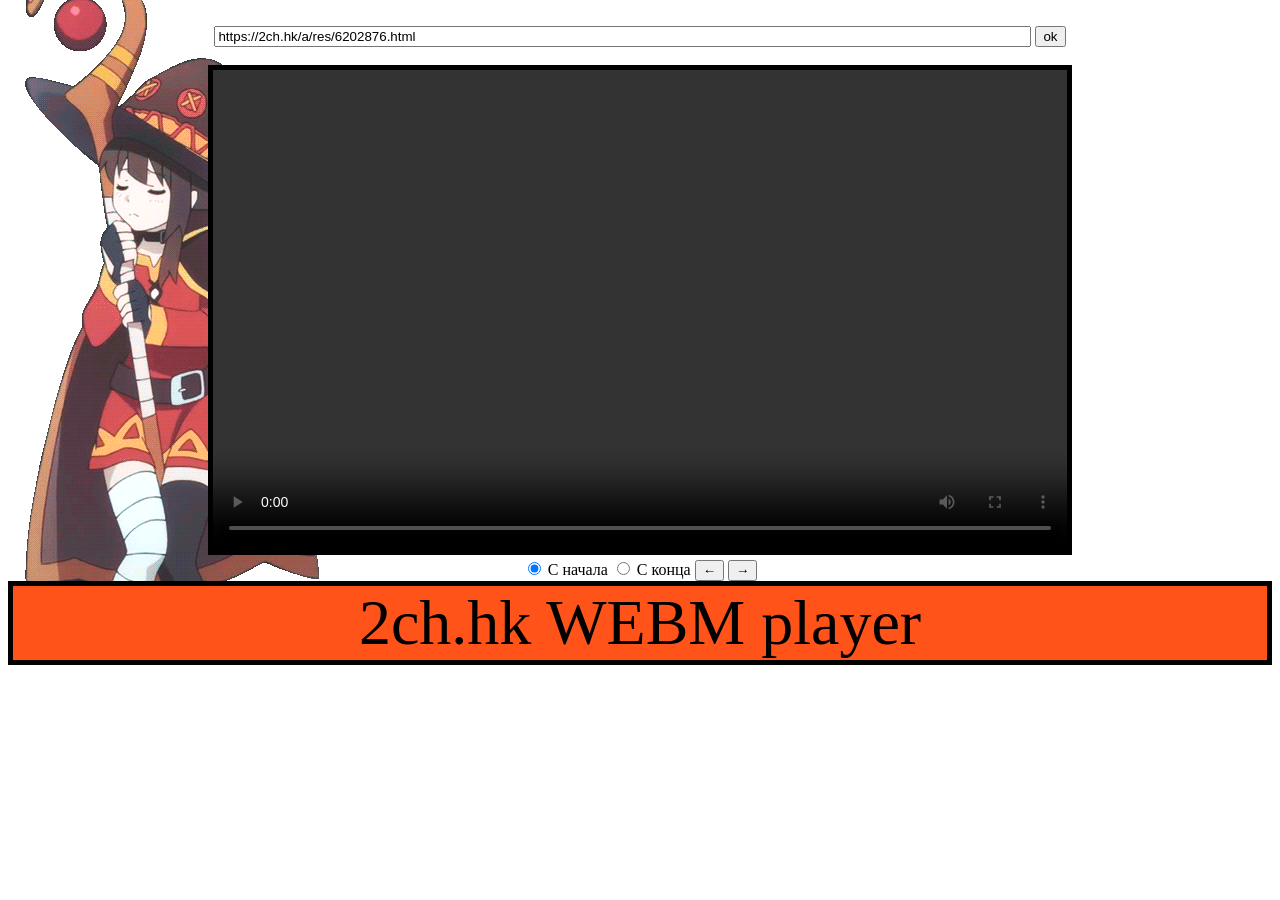
==== index.html @ 68898d64 "update video width" ====
<!DOCTYPE html>
<html>
  <head>
    <meta charset="utf-8">
    <link rel="stylesheet" href="style.css">
    <link rel="icon" href="icon.png">
    <title>WEBM player</title>
  </head>
  <body>
    <center>
      <br>
      <form>
        <input size="100" type="text" name="search" value="https://2ch.hk/a/res/6202876.html">
        <input type="button" name="ok" value="ok" onclick="process()">
      </form>
      <br>
      <video style="border: 5px solid black;" id="video" width="854" height="480" autoplay controls onended="nextVideo()">
          Your browser does not support the video tag.
      </video>
      <br>

      <label>
        <input type="radio" name="position" value="start" checked> С начала
      </label>
      <label>
        <input type="radio" name="position" value="end"> С конца
      </label>
      <input type="button" name="prev" value="←" onclick="prevVideo()">
      <input type="button" name="next" value="→" onclick="nextVideo()">
    </center>

    <center style="font-size: 64px; background-color: #ff531a; border: 5px solid black; margin: 0 auto;">2ch.hk WEBM player</center>
  <script src="main.js" type="text/javascript"></script>
  </body>
</html>
---- style.css ----
body {
      background-image: url(megumin.gif);
      background-repeat: no-repeat;
      }
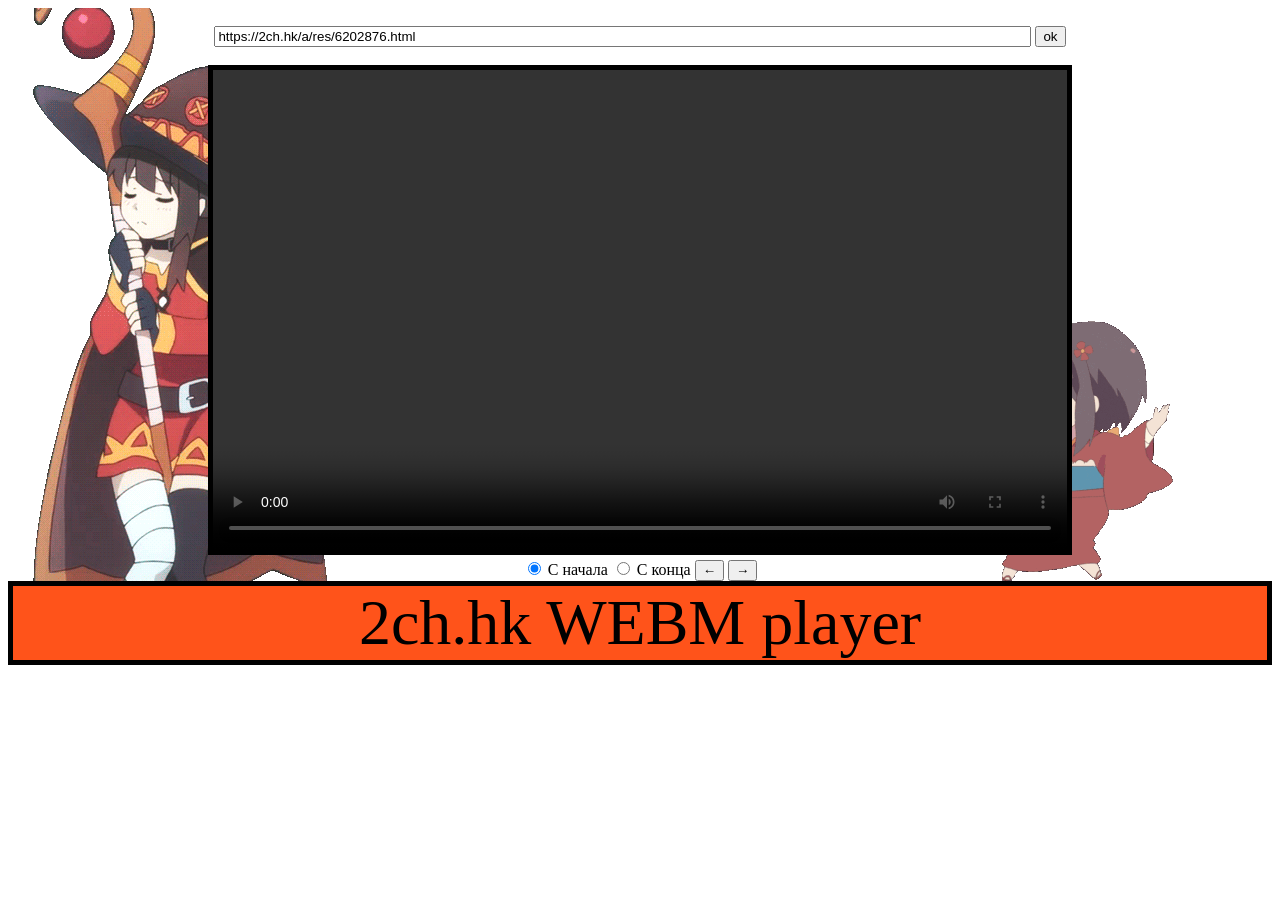
==== commit 0bf48df1: "add slider" ====
--- a/index.html
+++ b/index.html
@@ -7,7 +7,7 @@
     <title>WEBM player</title>
   </head>
   <body>
-    <center>
+    <center id="player">
       <br>
       <form>
         <input size="100" type="text" name="search" value="https://2ch.hk/a/res/6202876.html">
@@ -30,6 +30,8 @@
     </center>
 
     <center style="font-size: 64px; background-color: #ff531a; border: 5px solid black; margin: 0 auto;">2ch.hk WEBM player</center>
+    <div id="slidercontainer"></div>
+
   <script src="main.js" type="text/javascript"></script>
   </body>
 </html>
--- a/style.css
+++ b/style.css
@@ -1,4 +1,7 @@
-body {
-      background-image: url(megumin.gif);
-      background-repeat: no-repeat;
-      }
+#player {
+    background-image: url(megumin.gif), url(chibimin.gif);
+    background-position: left top, right bottom;
+    background-repeat: no-repeat, no-repeat;
+}
+#slidercontainer { width: 100% }
+#slider { width: 100% }
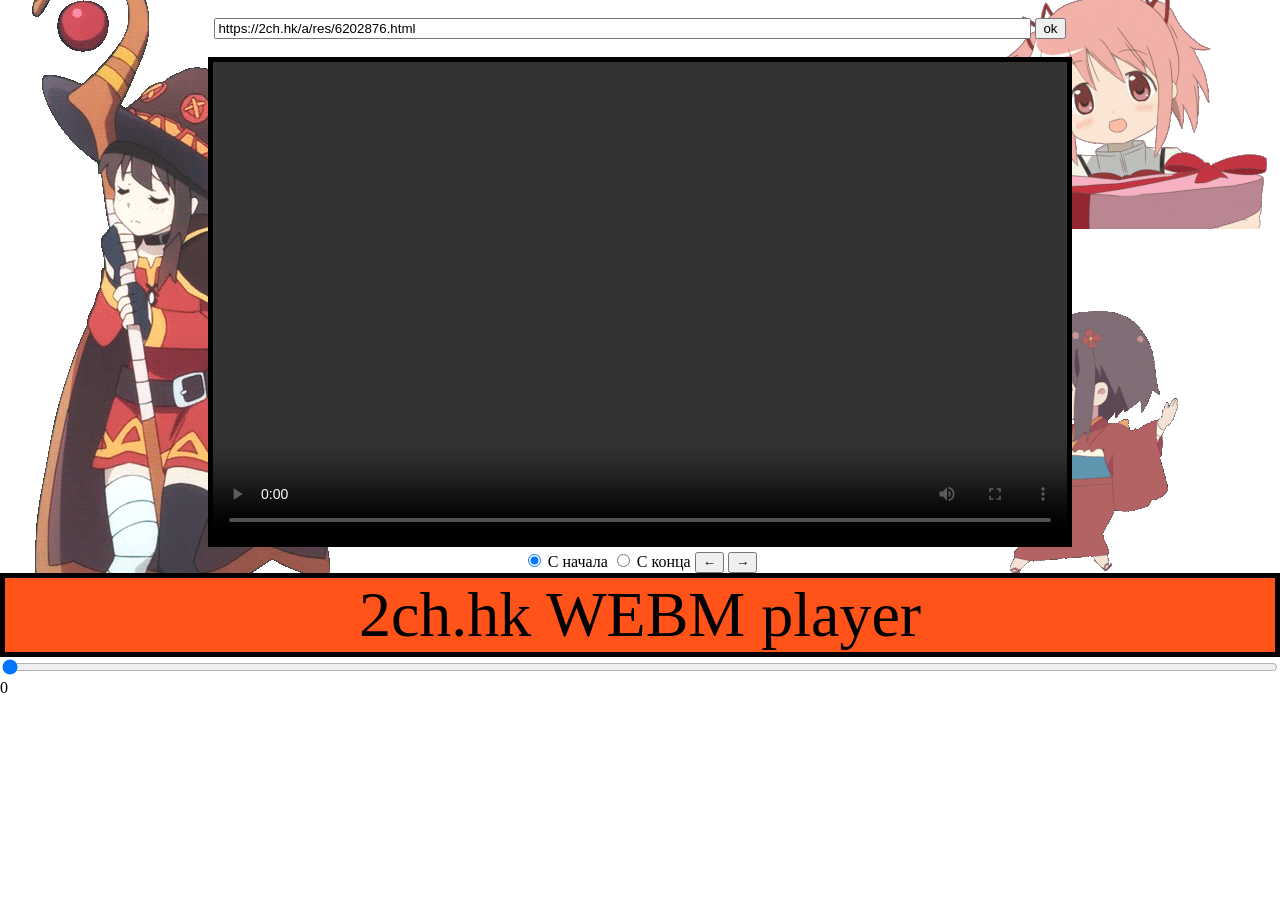
==== commit a81b4c76: "update slider" ====
--- a/index.html
+++ b/index.html
@@ -30,8 +30,11 @@
     </center>
 
     <center style="font-size: 64px; background-color: #ff531a; border: 5px solid black; margin: 0 auto;">2ch.hk WEBM player</center>
-    <div id="slidercontainer"></div>
-
+    <div id="slidercontainer">
+      <input id="slider" type="range" min="0" max="0">
+      <br>
+      <span id="slidervalue">0</span>
+    </div>
   <script src="main.js" type="text/javascript"></script>
   </body>
 </html>
--- a/style.css
+++ b/style.css
@@ -1,7 +1,8 @@
+html,body { margin: 0; padding: 0; }
 #player {
-    background-image: url(megumin.gif), url(chibimin.gif);
-    background-position: left top, right bottom;
-    background-repeat: no-repeat, no-repeat;
+    background-image: url(megumin.gif), url(chibimin.gif), url(madoka.gif);
+    background-position: left top, right bottom, right top;
+    background-repeat: no-repeat, no-repeat, no-repeat;
 }
 #slidercontainer { width: 100% }
-#slider { width: 100% }
+#slider { width: 99.7%; }
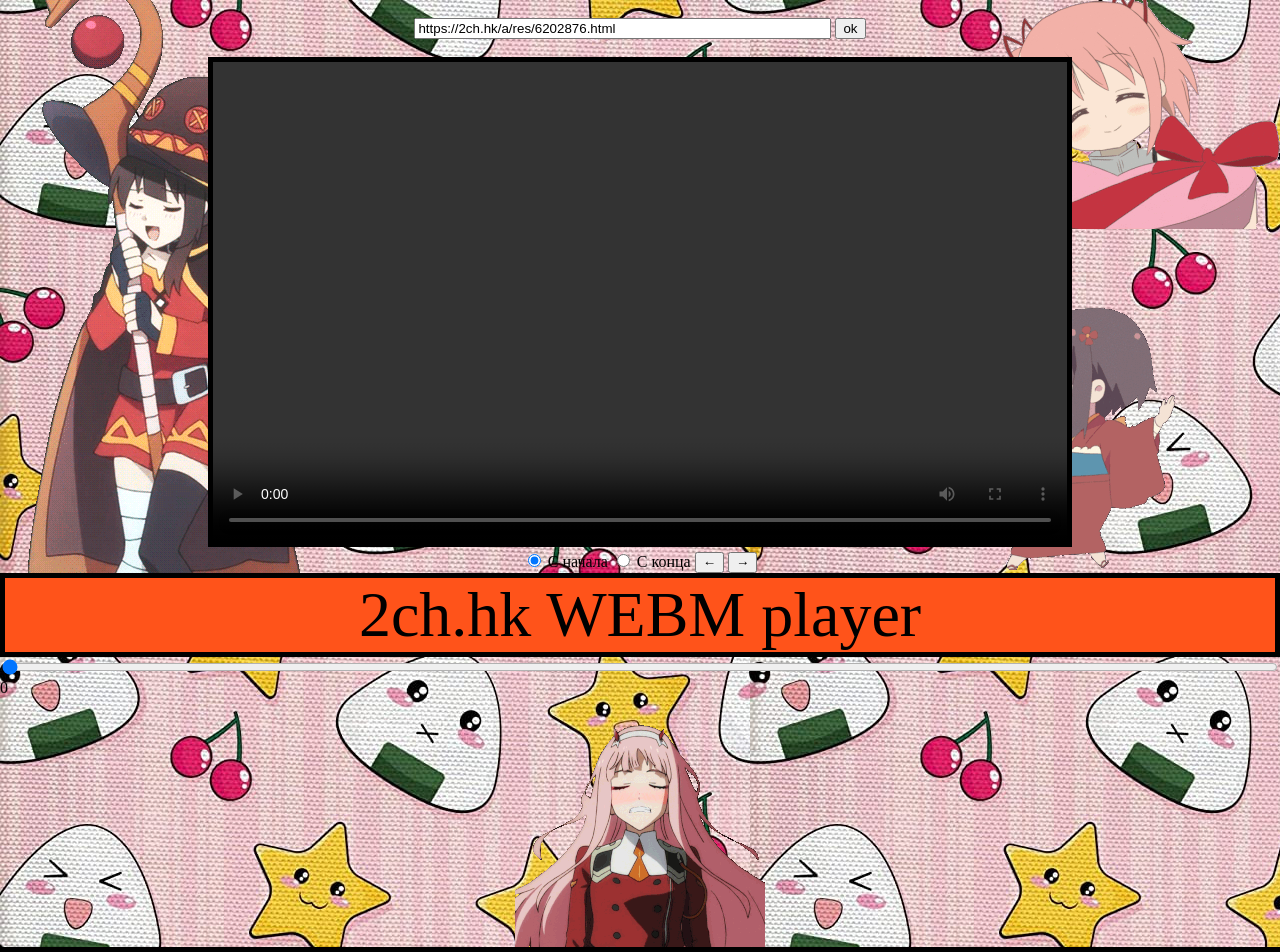
==== commit 6d6a1229: "update index.html style.css" ====
--- a/index.html
+++ b/index.html
@@ -10,7 +10,7 @@
     <center id="player">
       <br>
       <form>
-        <input size="100" type="text" name="search" value="https://2ch.hk/a/res/6202876.html">
+        <input size="50%" type="text" name="search" value="https://2ch.hk/a/res/6202876.html">
         <input type="button" name="ok" value="ok" onclick="process()">
       </form>
       <br>
@@ -35,6 +35,8 @@
       <br>
       <span id="slidervalue">0</span>
     </div>
+    <div id="footer"></div>
+    <hr id="line">
   <script src="main.js" type="text/javascript"></script>
   </body>
 </html>
--- a/style.css
+++ b/style.css
@@ -1,4 +1,7 @@
-html,body { margin: 0; padding: 0; }
+html,body { margin: 0; padding: 0; height: 100%; }
+body {
+    background-image: url(bg.jpg);
+}
 #player {
     background-image: url(megumin.gif), url(chibimin.gif), url(madoka.gif);
     background-position: left top, right bottom, right top;
@@ -6,3 +9,17 @@
 }
 #slidercontainer { width: 100% }
 #slider { width: 99.7%; }
+#footer {
+    height: 250px;
+    background-image: url(zerotwo.gif);
+    background-position: center;
+    background-repeat: no-repeat;
+}
+#line {
+    height: 5px;
+    border-width: 0;
+    color: black;
+    background-color: black;
+    margin: 0;
+    padding: 0;
+}
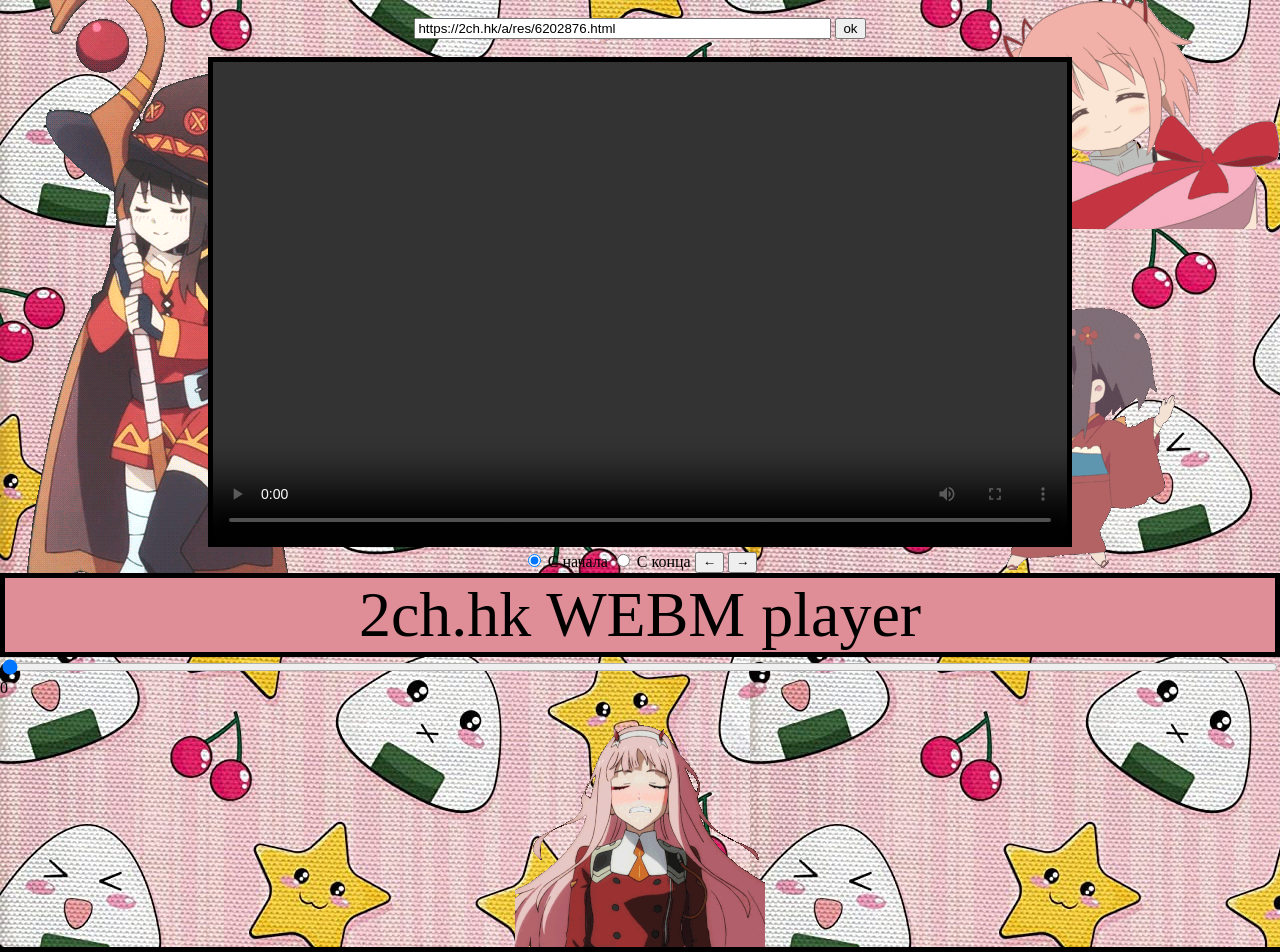
==== commit fbc4c927: "update index.html" ====
--- a/index.html
+++ b/index.html
@@ -29,7 +29,7 @@
       <input type="button" name="next" value="→" onclick="nextVideo()">
     </center>
 
-    <center style="font-size: 64px; background-color: #ff531a; border: 5px solid black; margin: 0 auto;">2ch.hk WEBM player</center>
+    <center style="font-size: 64px; background-color: #df8e97; border: 5px solid black; margin: 0 auto;">2ch.hk WEBM player</center>
     <div id="slidercontainer">
       <input id="slider" type="range" min="0" max="0">
       <br>
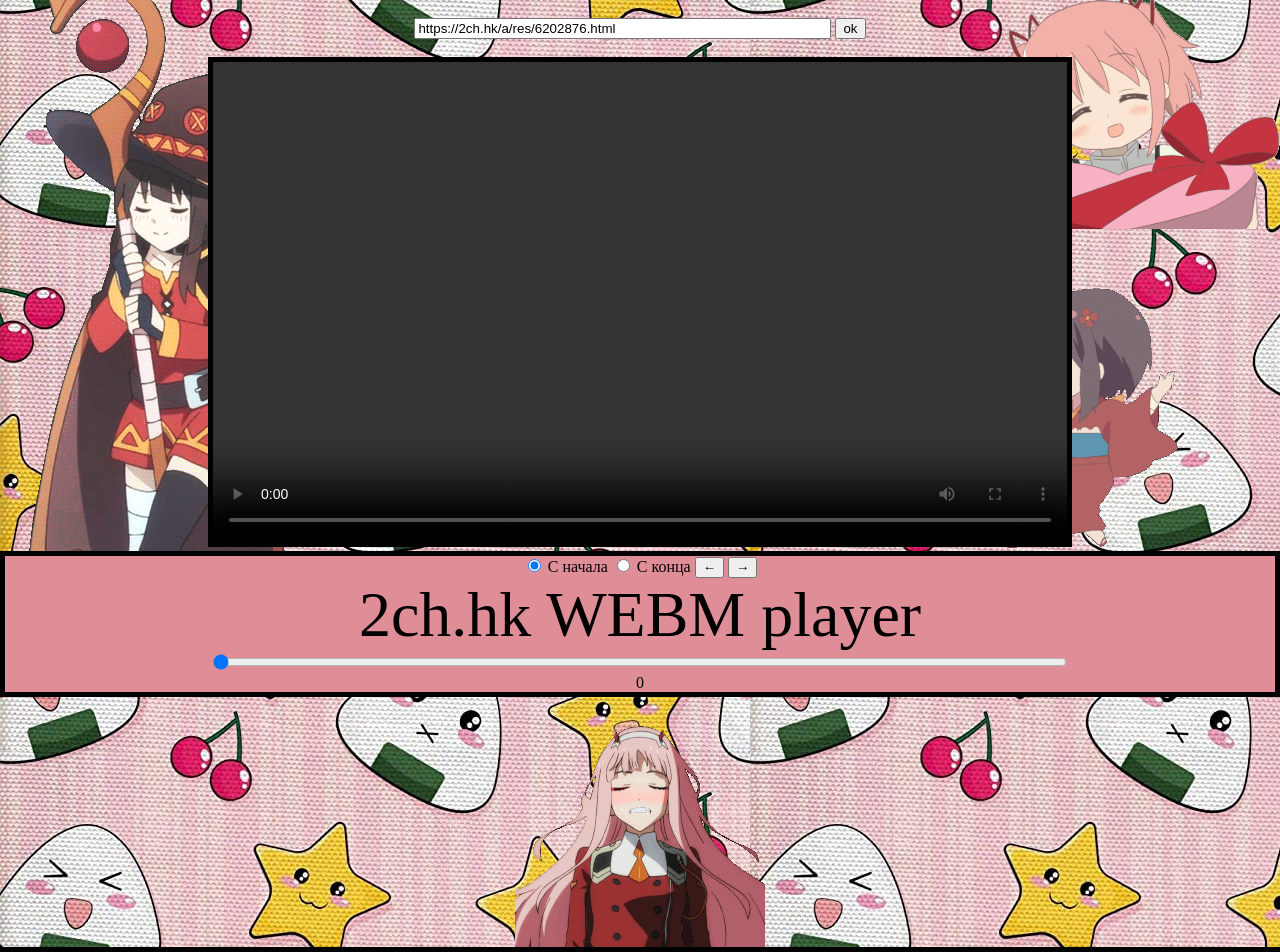
==== commit 712fddf0: "update index.html style.css" ====
--- a/index.html
+++ b/index.html
@@ -17,24 +17,28 @@
       <video style="border: 5px solid black;" id="video" width="854" height="480" autoplay controls onended="nextVideo()">
           Your browser does not support the video tag.
       </video>
-      <br>
-
-      <label>
-        <input type="radio" name="position" value="start" checked> С начала
-      </label>
-      <label>
-        <input type="radio" name="position" value="end"> С конца
-      </label>
-      <input type="button" name="prev" value="←" onclick="prevVideo()">
-      <input type="button" name="next" value="→" onclick="nextVideo()">
     </center>
 
-    <center style="font-size: 64px; background-color: #df8e97; border: 5px solid black; margin: 0 auto;">2ch.hk WEBM player</center>
-    <div id="slidercontainer">
-      <input id="slider" type="range" min="0" max="0">
-      <br>
-      <span id="slidervalue">0</span>
+    <div style="background-color: #df8e97; border: 5px solid black;">
+      <center>
+        <label>
+          <input type="radio" name="position" value="start" checked> С начала
+        </label>
+        <label>
+          <input type="radio" name="position" value="end"> С конца
+        </label>
+        <input type="button" name="prev" value="←" onclick="prevVideo()">
+        <input type="button" name="next" value="→" onclick="nextVideo()">
+        <br>
+        <span style="font-size: 64px;">2ch.hk WEBM player</span>
+        <div id="slidercontainer">
+          <input id="slider" type="range" min="0" max="0">
+          <br>
+          <span id="slidervalue">0</span>
+        </div>
+      </center>
     </div>
+
     <div id="footer"></div>
     <hr id="line">
   <script src="main.js" type="text/javascript"></script>
--- a/style.css
+++ b/style.css
@@ -8,7 +8,7 @@
     background-repeat: no-repeat, no-repeat, no-repeat;
 }
 #slidercontainer { width: 100% }
-#slider { width: 99.7%; }
+#slider { width: 854px; }
 #footer {
     height: 250px;
     background-image: url(zerotwo.gif);
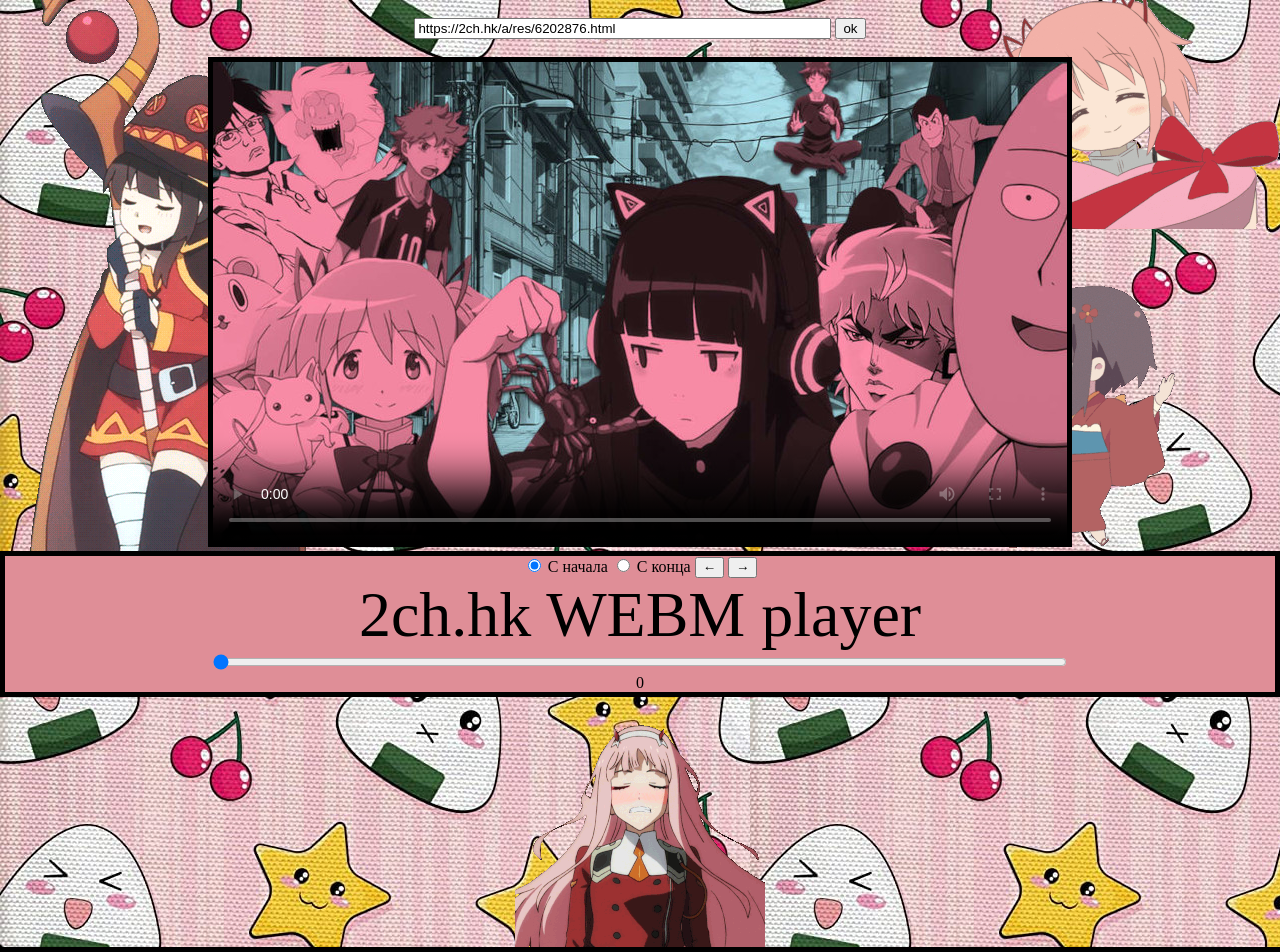
==== commit 4197c36d: "add poster" ====
--- a/index.html
+++ b/index.html
@@ -14,8 +14,8 @@
         <input type="button" name="ok" value="ok" onclick="process()">
       </form>
       <br>
-      <video style="border: 5px solid black;" id="video" width="854" height="480" autoplay controls onended="nextVideo()">
-          Your browser does not support the video tag.
+      <video id="video" poster="poster.jpg" width="854" height="480" autoplay controls onended="nextVideo()">
+        Your browser does not support the video tag.
       </video>
     </center>
 
--- a/style.css
+++ b/style.css
@@ -23,3 +23,7 @@
     margin: 0;
     padding: 0;
 }
+video {
+    border: 5px solid black;
+    background-color: black;
+}
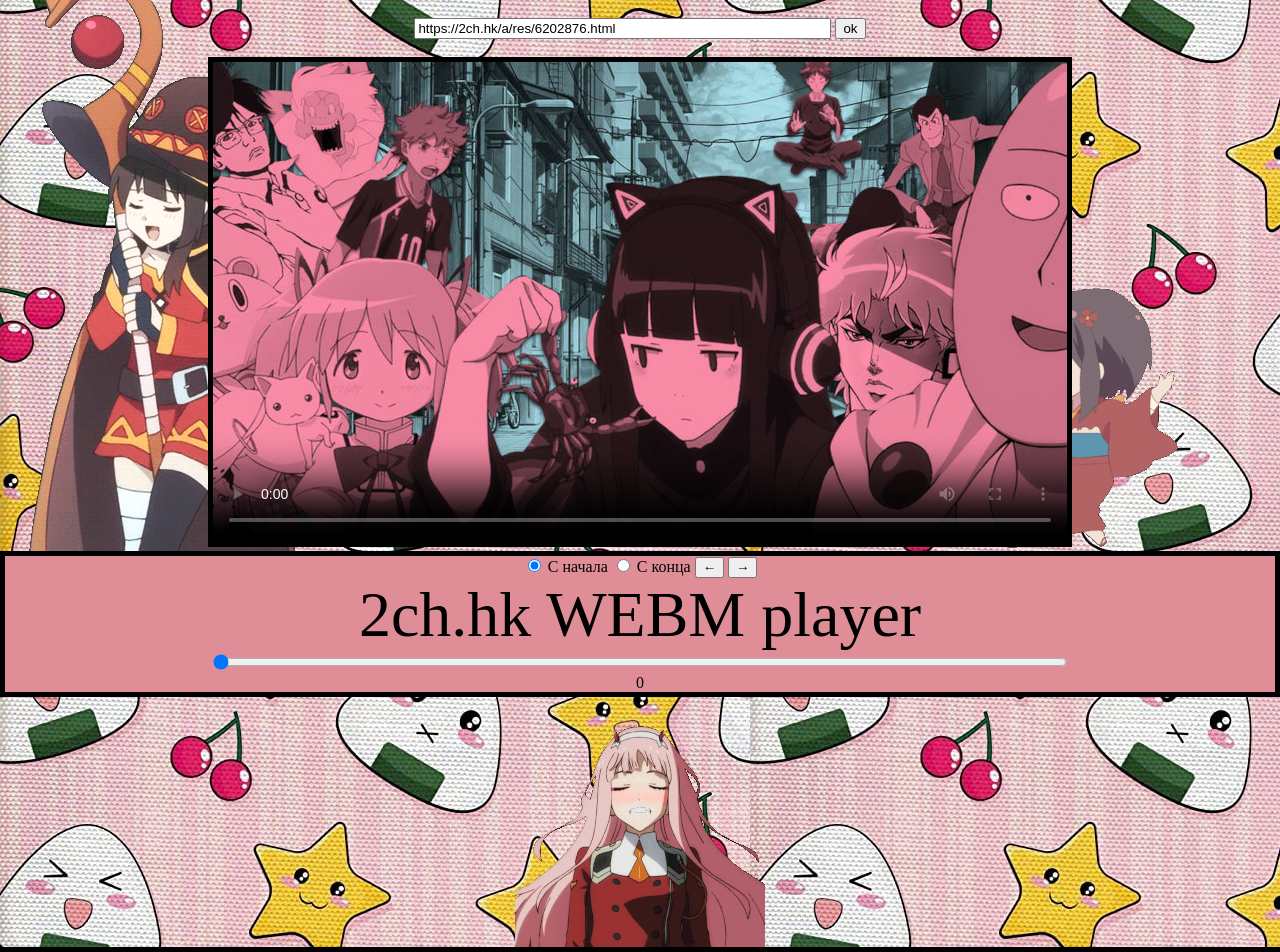
==== commit b726d07a: "update index.html style.css" ====
--- a/index.html
+++ b/index.html
@@ -3,7 +3,7 @@
   <head>
     <meta charset="utf-8">
     <link rel="stylesheet" href="style.css">
-    <link rel="icon" href="icon.png">
+    <link rel="icon" href="img/icon.png">
     <title>WEBM player</title>
   </head>
   <body>
@@ -14,7 +14,7 @@
         <input type="button" name="ok" value="ok" onclick="process()">
       </form>
       <br>
-      <video id="video" poster="poster.jpg" width="854" height="480" autoplay controls onended="nextVideo()">
+      <video id="video" poster="img/poster.jpg" width="854" height="480" autoplay controls onended="nextVideo()">
         Your browser does not support the video tag.
       </video>
     </center>
--- a/style.css
+++ b/style.css
@@ -1,17 +1,17 @@
 html,body { margin: 0; padding: 0; height: 100%; }
 body {
-    background-image: url(bg.jpg);
+    background-image: url(img/bg.jpg);
 }
 #player {
-    background-image: url(megumin.gif), url(chibimin.gif), url(madoka.gif);
-    background-position: left top, right bottom, right top;
-    background-repeat: no-repeat, no-repeat, no-repeat;
+    background-image: url(img/megumin.gif), url(img/chibimin.gif);
+    background-position: left top, right bottom;
+    background-repeat: no-repeat, no-repeat;
 }
 #slidercontainer { width: 100% }
 #slider { width: 854px; }
 #footer {
     height: 250px;
-    background-image: url(zerotwo.gif);
+    background-image: url(img/zerotwo.gif);
     background-position: center;
     background-repeat: no-repeat;
 }
